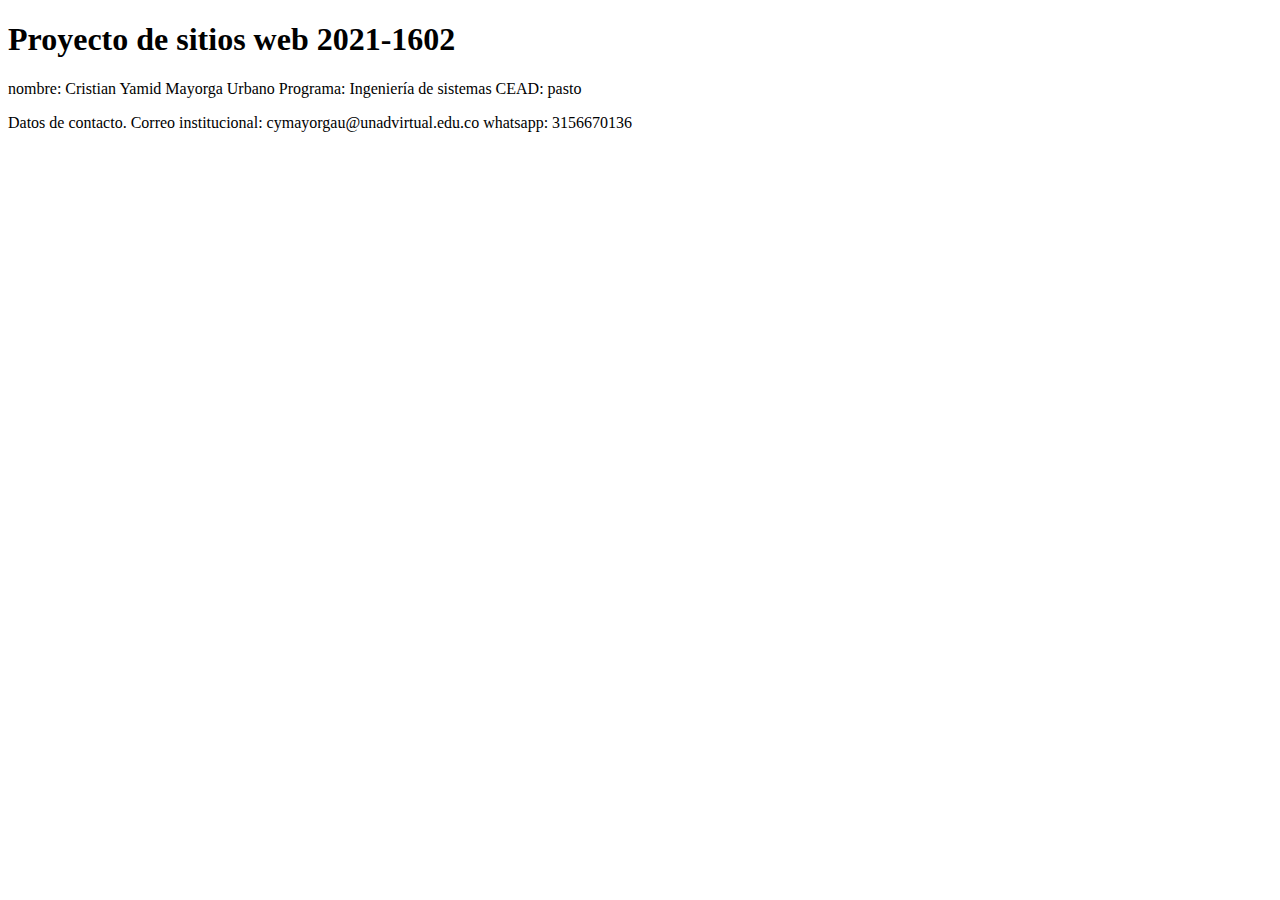
==== index.html @ 3ba2b06e "Create index.html" ====
<!DOCTYPE html>
<html lang="en">
<head>
    <meta charset="UTF-8">
    <meta http-equiv="X-UA-Compatible" content="IE=edge">
    <meta name="viewport" content="width=device-width, initial-scale=1.0">
    <title>Document</title>
</head>
<body>
    <h1>Proyecto de sitios web 2021-1602 </h1>
        nombre: Cristian Yamid Mayorga Urbano
        Programa: Ingeniería de sistemas 
        CEAD: pasto
    </h3>
    <p>
        Datos de contacto.
        Correo institucional: cymayorgau@unadvirtual.edu.co
        whatsapp: 3156670136
    </p>

</body>
</html>
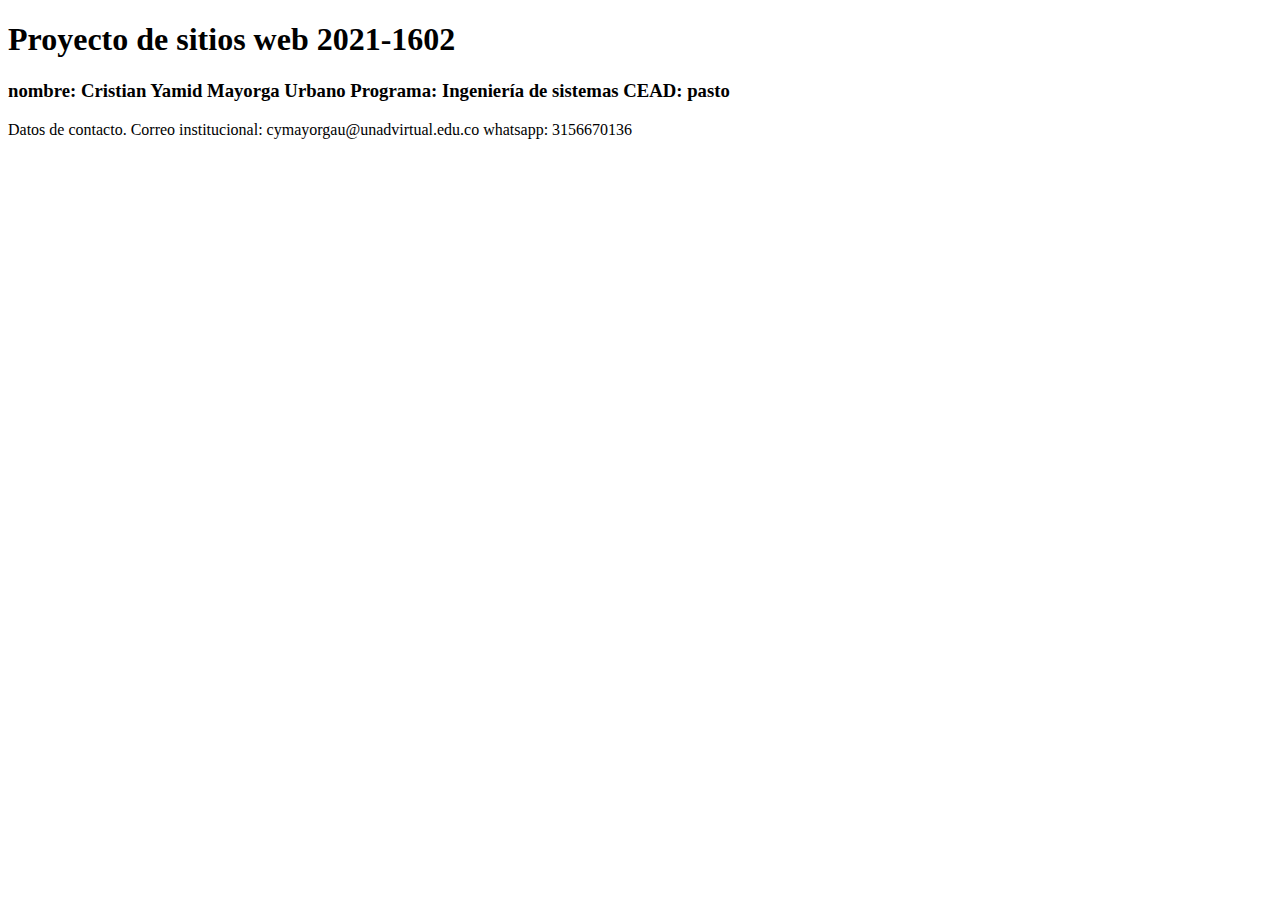
==== commit d41f11a8: "Update index.html" ====
--- a/index.html
+++ b/index.html
@@ -8,6 +8,7 @@
 </head>
 <body>
     <h1>Proyecto de sitios web 2021-1602 </h1>
+    <h3>
         nombre: Cristian Yamid Mayorga Urbano
         Programa: Ingeniería de sistemas 
         CEAD: pasto
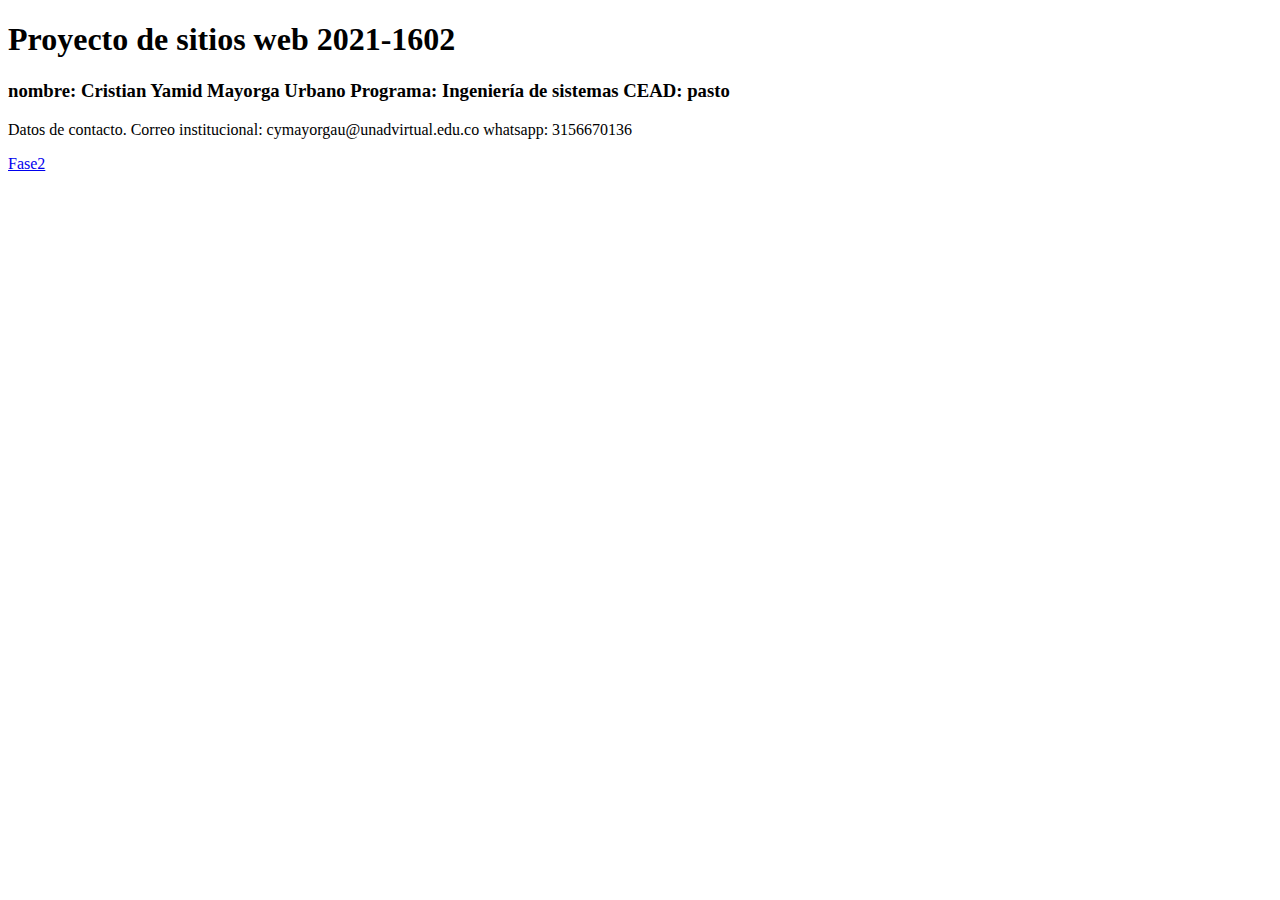
==== commit 1fc824d0: "Actulización" ====
--- a/index.html
+++ b/index.html
@@ -1,10 +1,10 @@
 <!DOCTYPE html>
-<html lang="en">
+<html lang="es">
 <head>
     <meta charset="UTF-8">
     <meta http-equiv="X-UA-Compatible" content="IE=edge">
     <meta name="viewport" content="width=device-width, initial-scale=1.0">
-    <title>Document</title>
+    <title>Diseño web </title>
 </head>
 <body>
     <h1>Proyecto de sitios web 2021-1602 </h1>
@@ -18,6 +18,6 @@
         Correo institucional: cymayorgau@unadvirtual.edu.co
         whatsapp: 3156670136
     </p>
-
+  <a href="fase2/design.html">Fase2</a>
 </body>
 </html>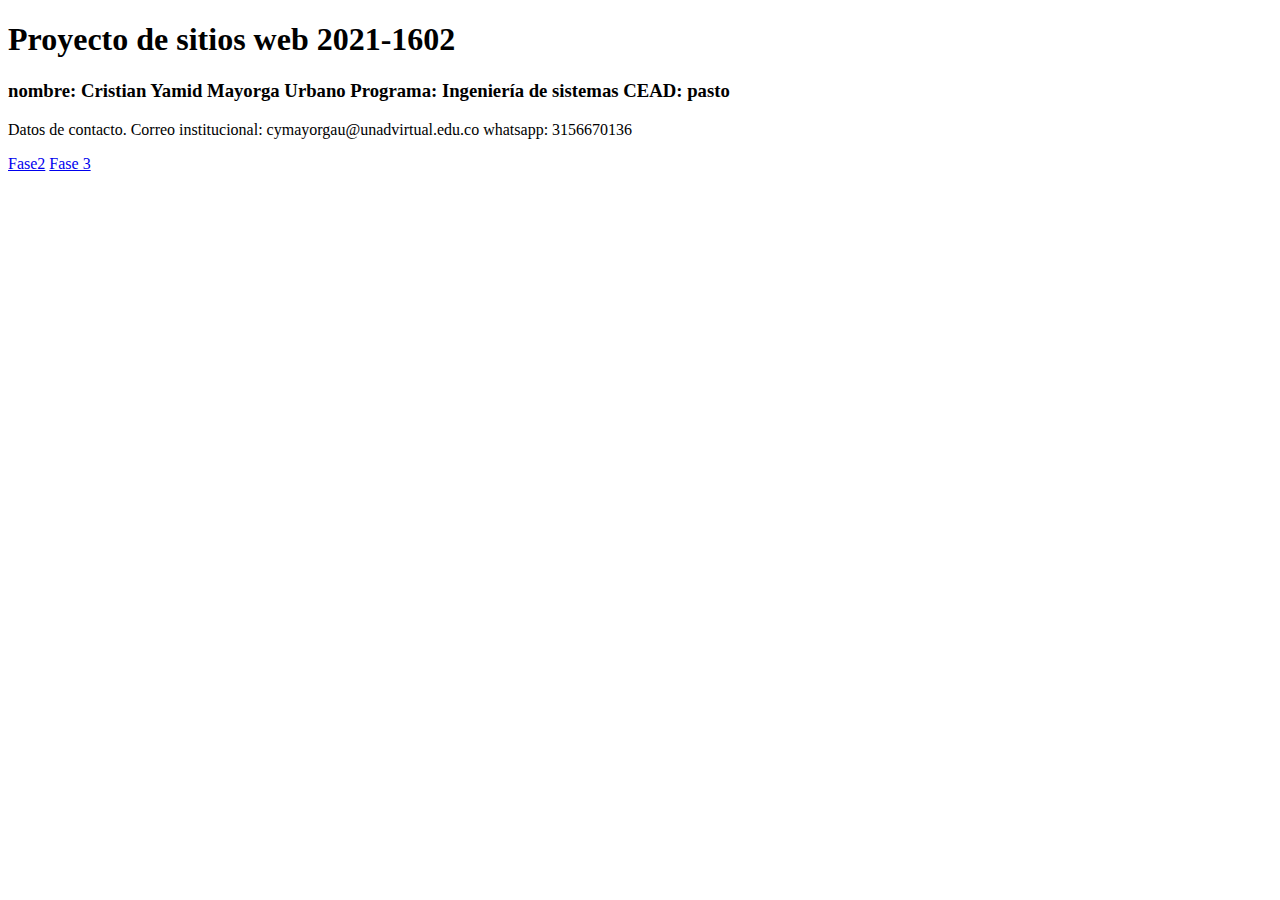
==== commit bb39cbc3: "actualización" ====
--- a/index.html
+++ b/index.html
@@ -19,5 +19,6 @@
         whatsapp: 3156670136
     </p>
   <a href="fase2/design.html">Fase2</a>
+  <a href="fase3/"> Fase 3</a>
 </body>
 </html>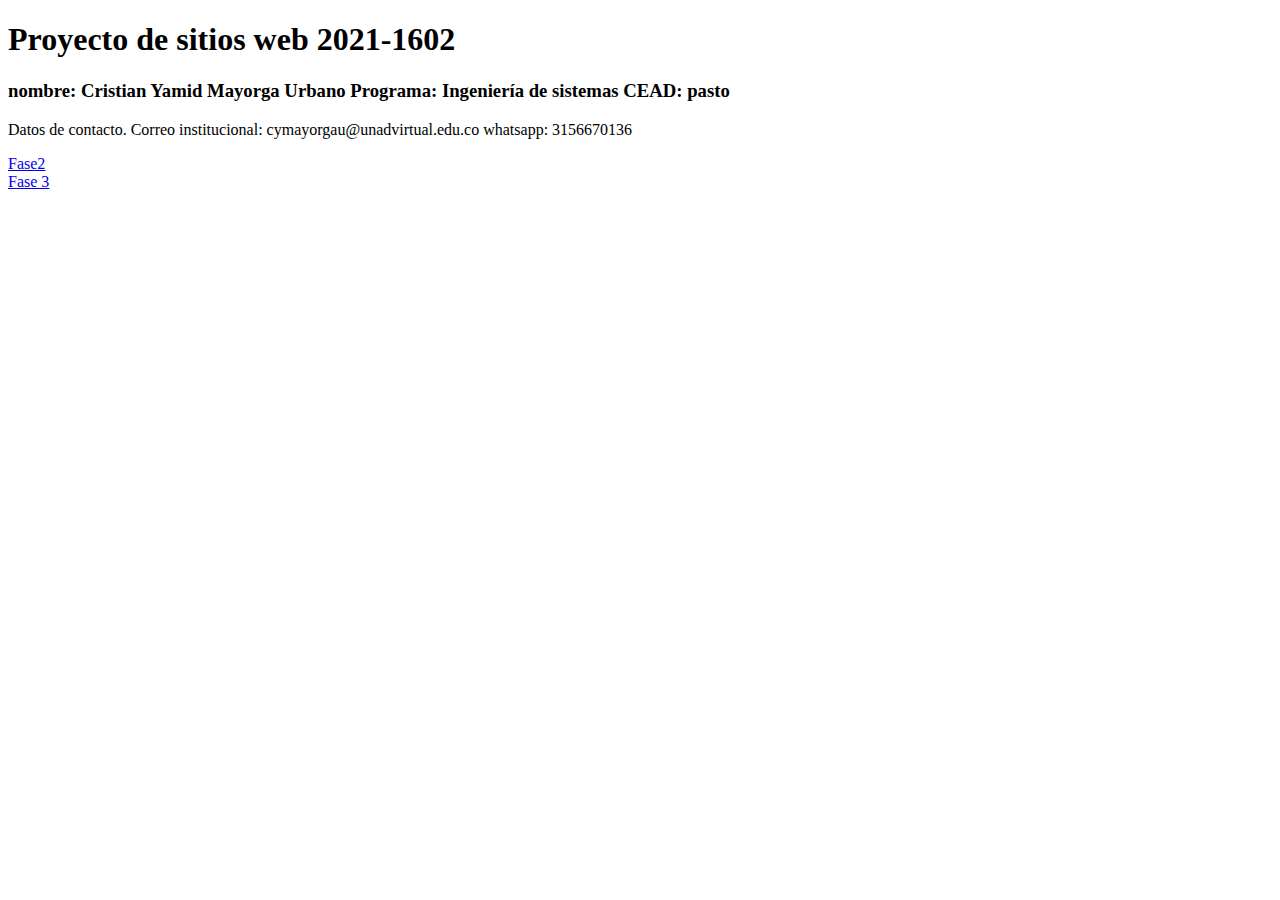
==== commit 2803af26: "actualización" ====
--- a/index.html
+++ b/index.html
@@ -18,7 +18,7 @@
         Correo institucional: cymayorgau@unadvirtual.edu.co
         whatsapp: 3156670136
     </p>
-  <a href="fase2/design.html">Fase2</a>
-  <a href="fase3/"> Fase 3</a>
+  <a href="fase2/design.html">Fase2</a><br>
+  <a href="fase3/"> Fase 3</a><br>
 </body>
 </html>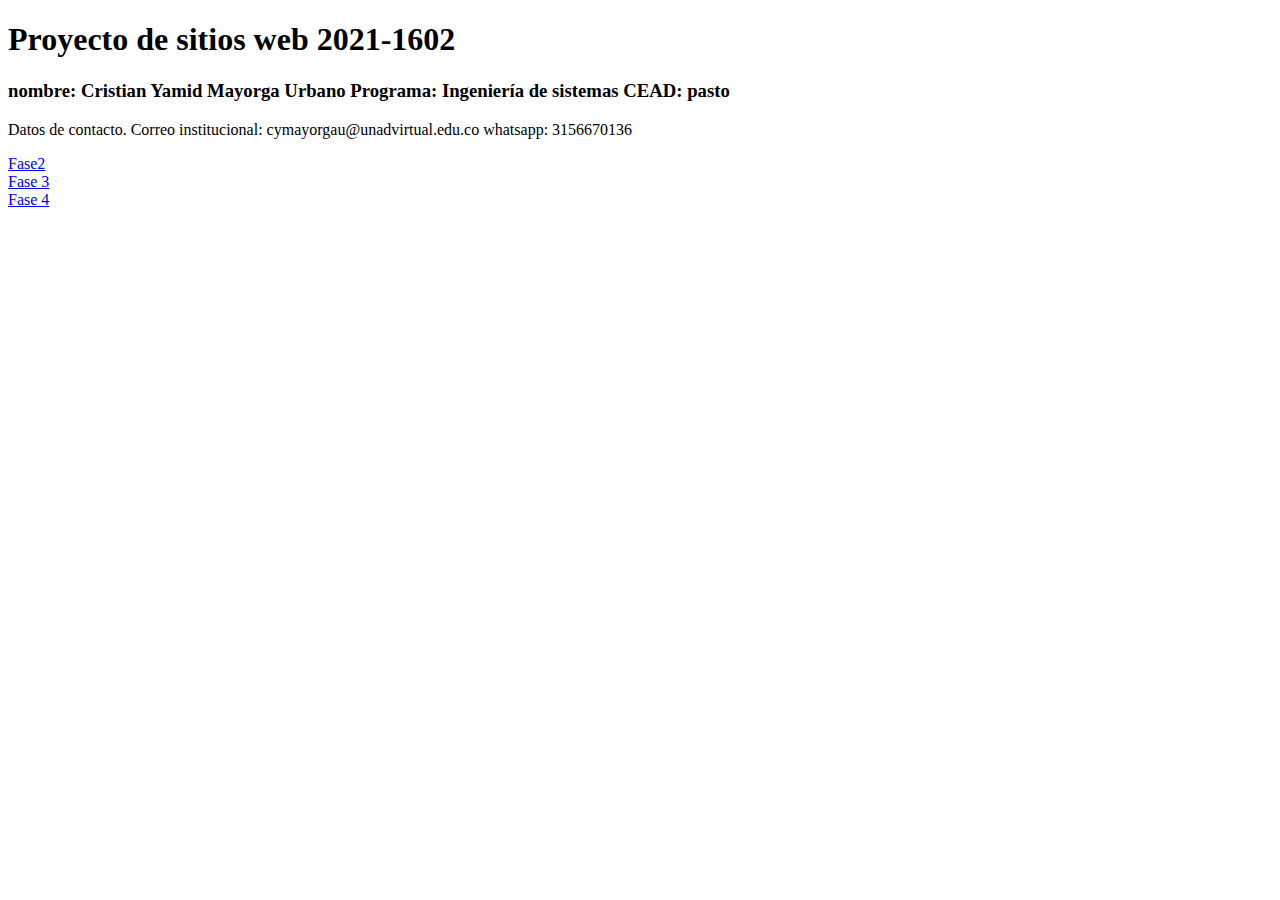
==== commit e1484215: "Actualización" ====
--- a/index.html
+++ b/index.html
@@ -20,5 +20,6 @@
     </p>
   <a href="fase2/design.html">Fase2</a><br>
   <a href="fase3/"> Fase 3</a><br>
+  <a href="fase4/"> Fase 4</a><br>
 </body>
 </html>